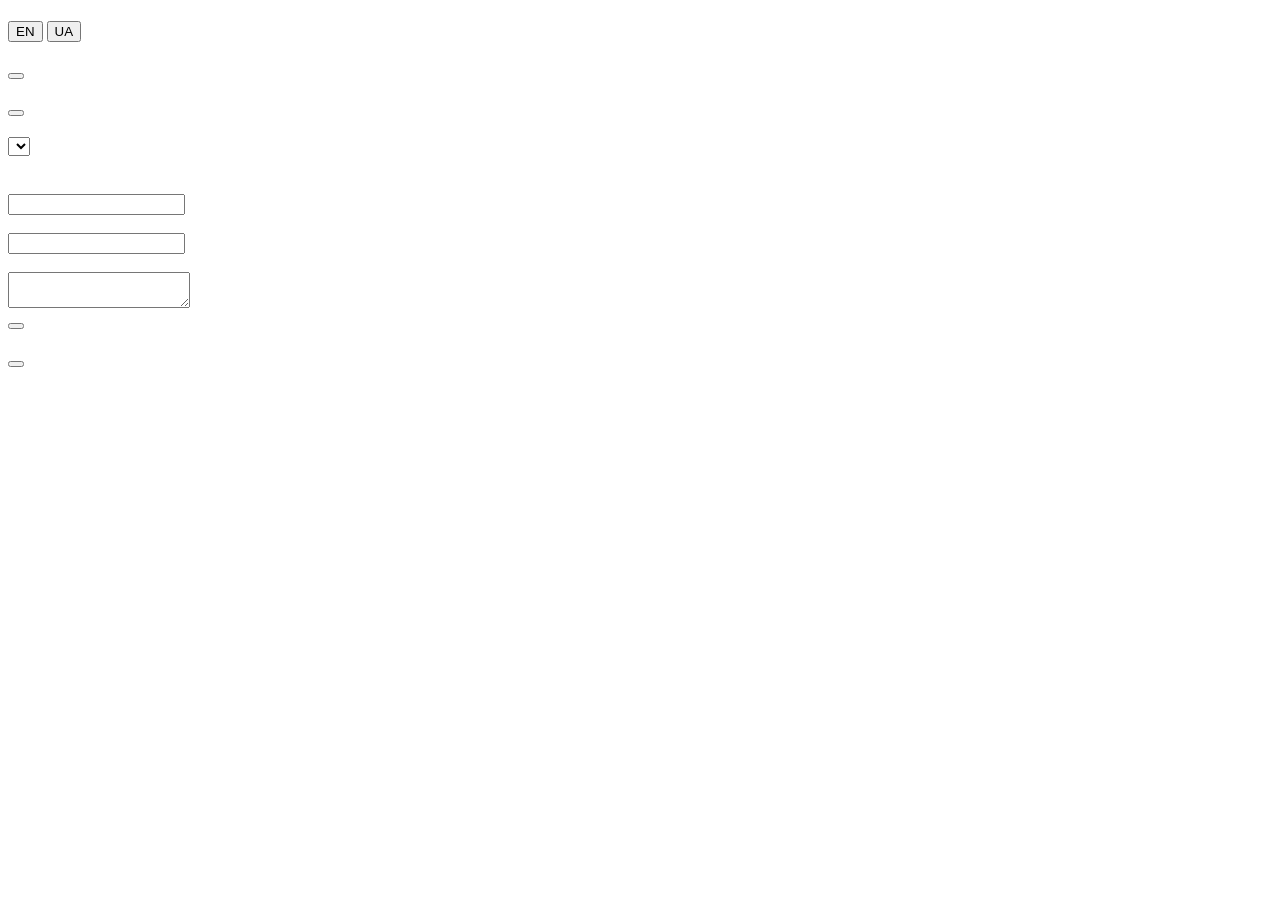
==== index.html @ 9e9cee44 "Update index.html" ====
<!DOCTYPE html>
<html lang="en">
<head>
  <meta charset="UTF-8">
  <title>Localization Demo</title>
  <link rel="stylesheet" href="style.css">
</head>
<body>

<header>
  <h1 id="hero_title"></h1>
  <p id="hero_subtitle"></p>

  <nav>
    <a href="#" id="nav_home"></a>
    <a href="#" id="nav_about"></a>
    <a href="#" id="nav_contact"></a>
  </nav>

  <div>
    <button onclick="loadLanguage('en')">EN</button>
    <button onclick="loadLanguage('uk')">UA</button>
  </div>
</header>

<main>

<section>
  <h2 id="about_title"></h2>
  <p id="about_text"></p>
</section>

<section>
  <h2 id="services_title"></h2>

  <div class="card">
    <h3 id="service1_title"></h3>
    <p id="service1_desc"></p>
    <button id="service1_btn"></button>
  </div>

  <div class="card">
    <h3 id="service2_title"></h3>
    <p id="service2_desc"></p>
    <button id="service2_btn"></button>
  </div>
</section>

<section>
  <h2 id="filter_title"></h2>
  <label id="filter_label"></label>
  <select>
    <option id="filter_option1"></option>
    <option id="filter_option2"></option>
  </select>
</section>

<section>
  <h2 id="form_title"></h2>

  <form>
    <label id="form_name_label"></label><br>
    <input type="text" placeholder="" id="form_name_placeholder"><br>

    <label id="form_email_label"></label><br>
    <input type="email" placeholder="" id="form_email_placeholder"><br>

    <label id="form_message_label"></label><br>
    <textarea placeholder="" id="form_message_placeholder"></textarea><br>

    <button type="submit" id="form_submit"></button>
  </form>
</section>

<section>
  <h2 id="cta_title"></h2>
  <p id="cta_text"></p>
  <button id="cta_button"></button>
</section>

</main>

<footer>
  <p id="footer_text"></p>
</footer>

<script src="app.js"></script>
</body>
</html>
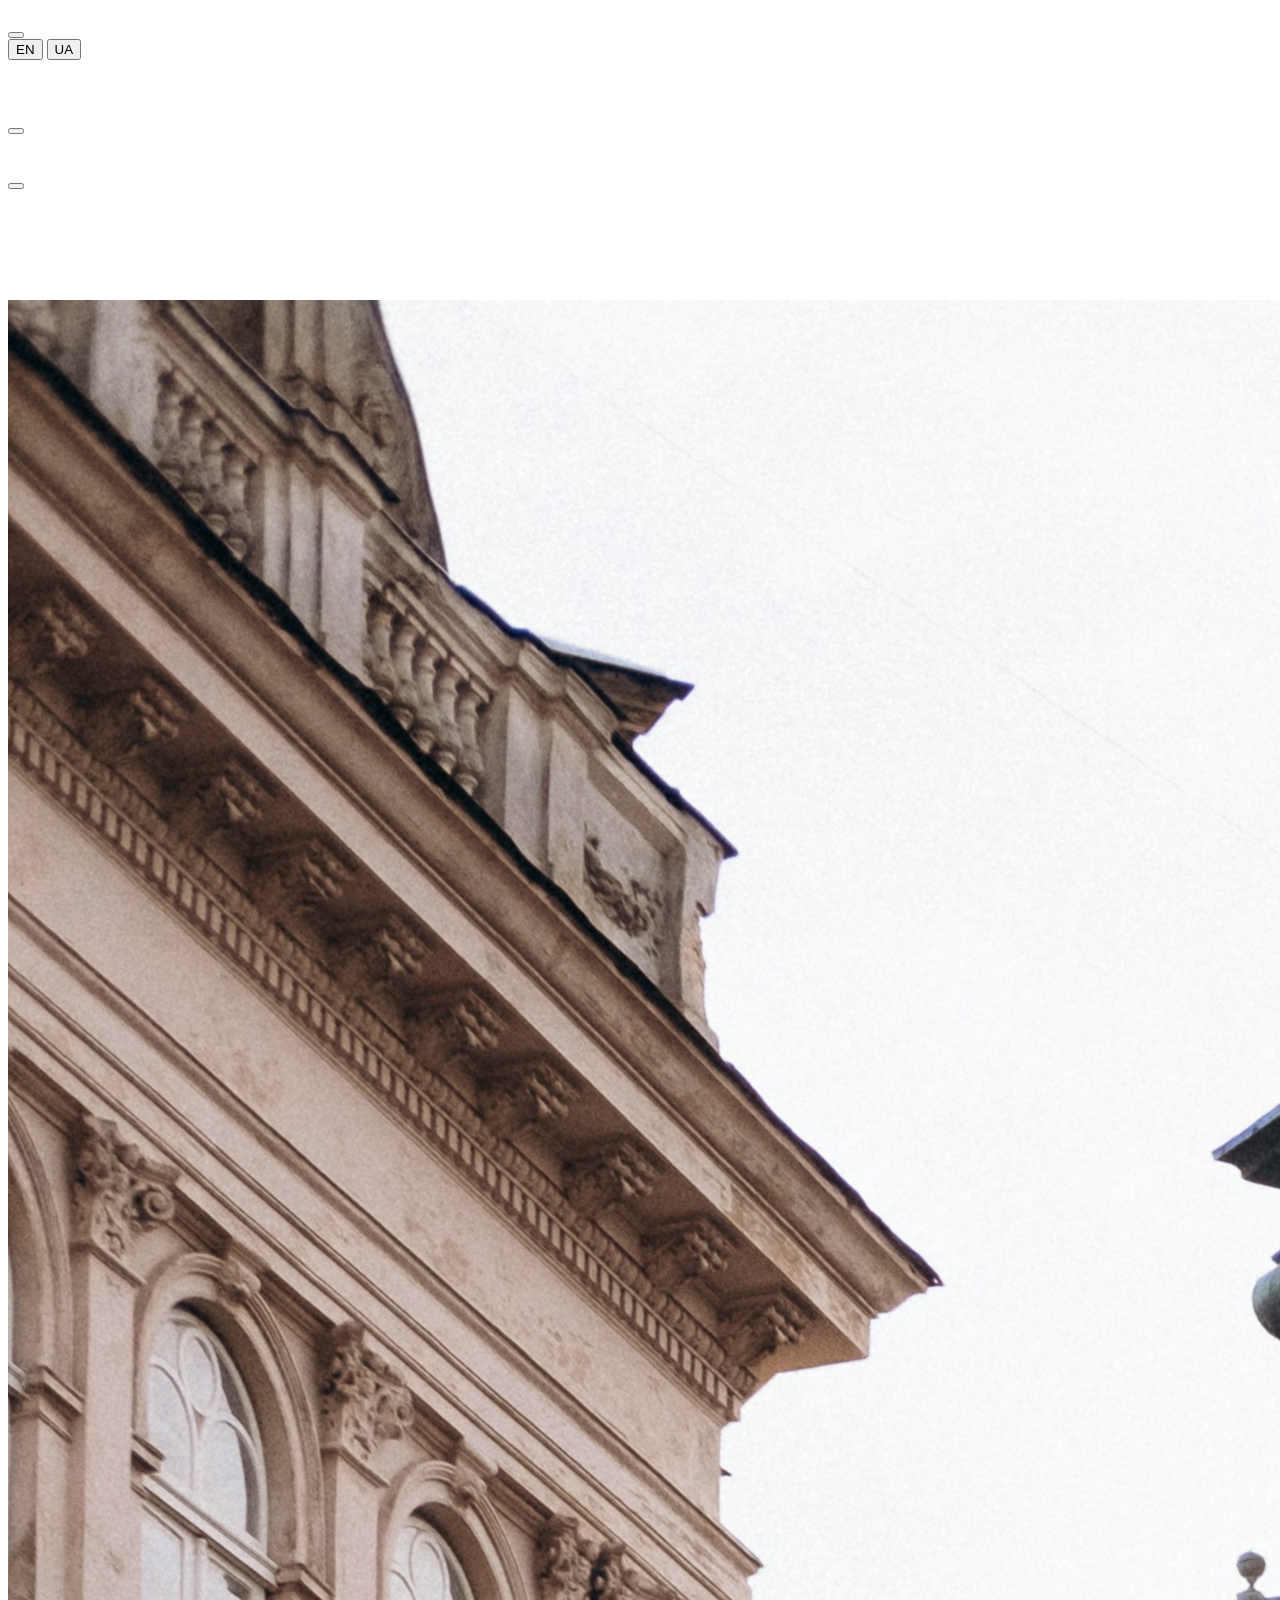
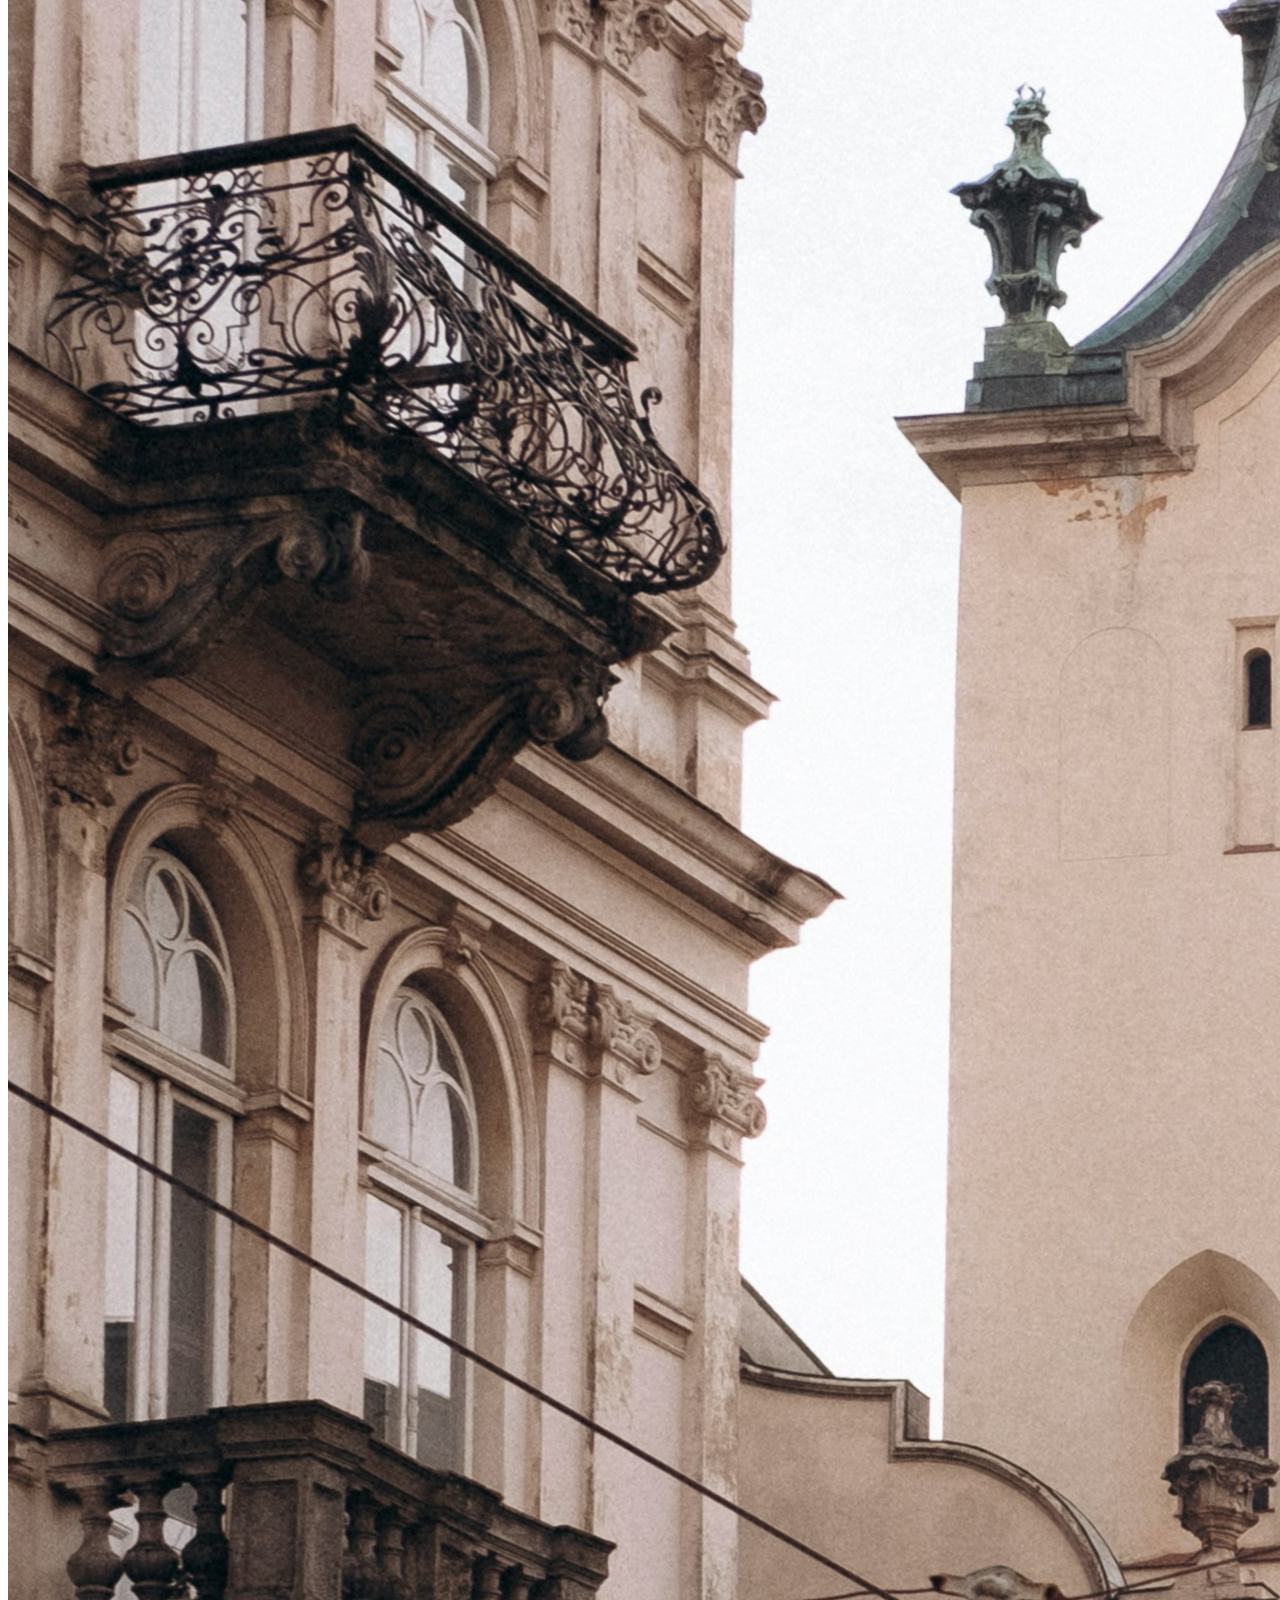
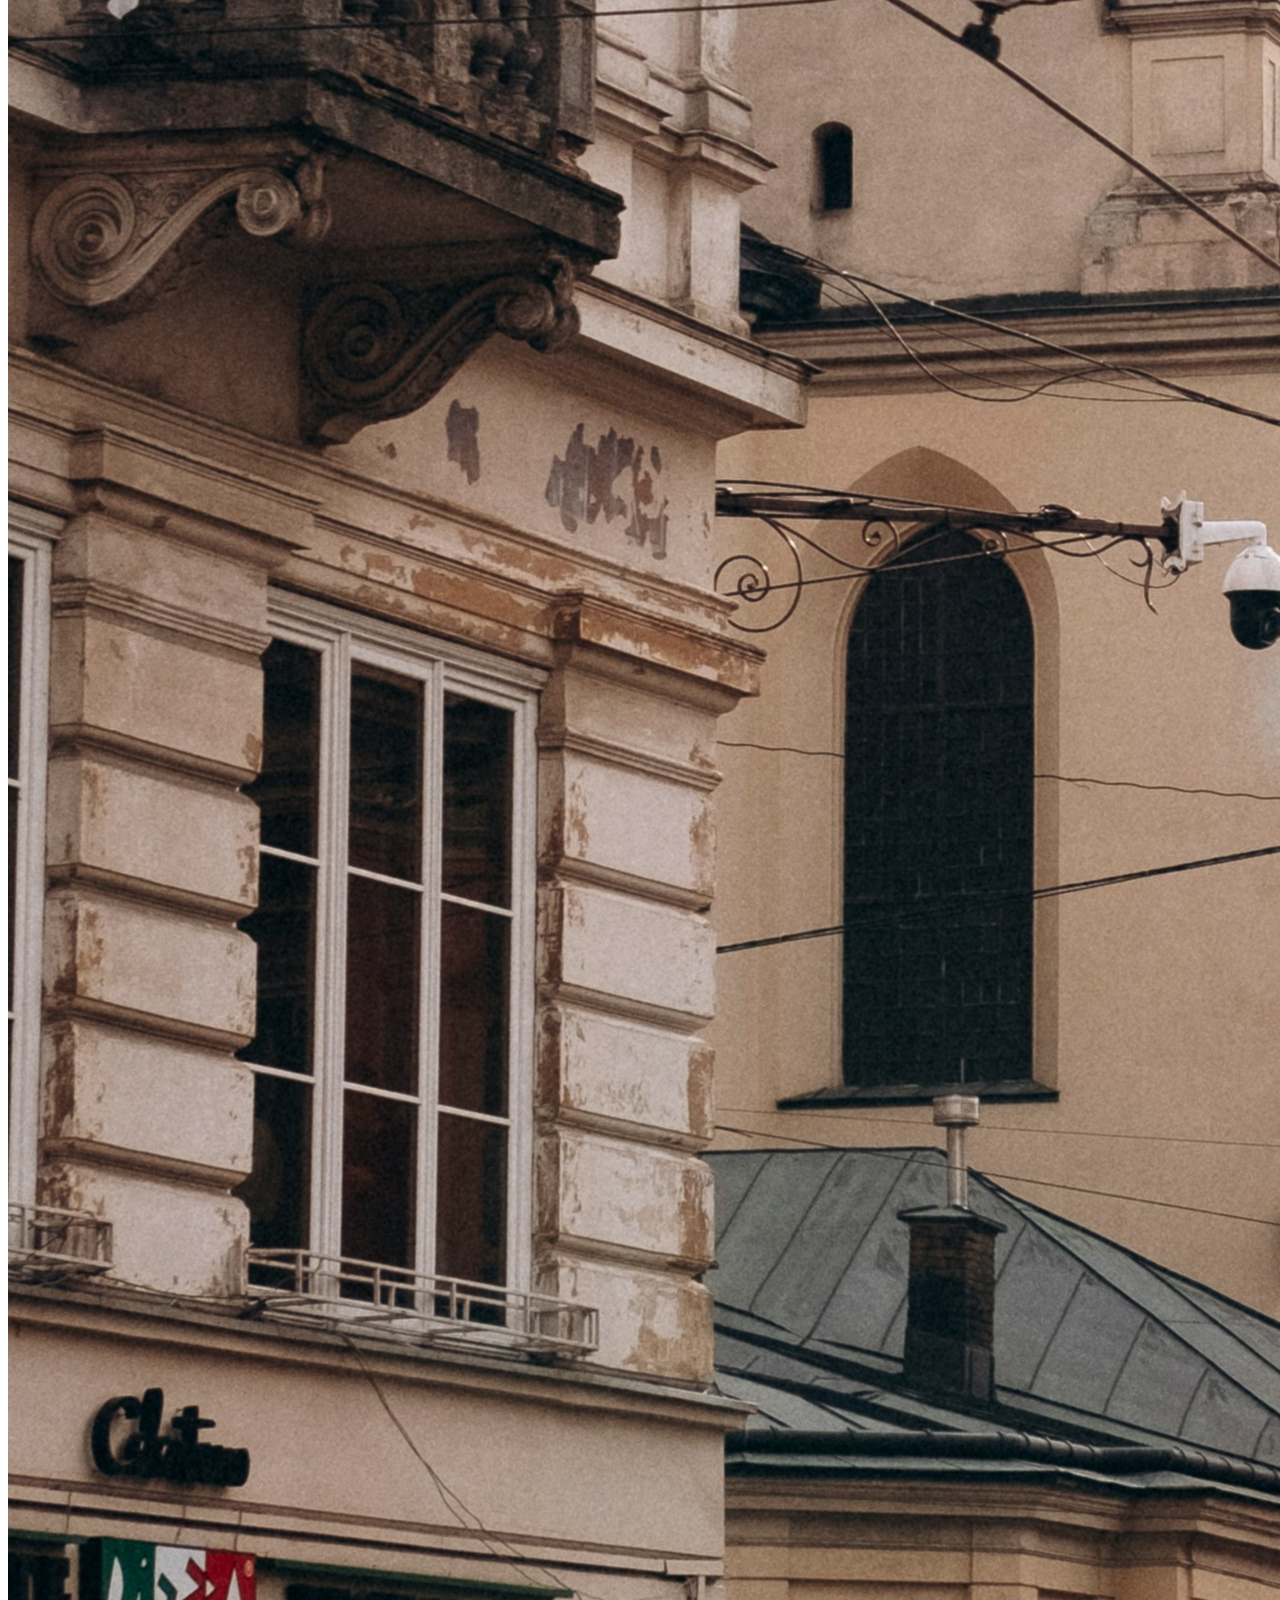
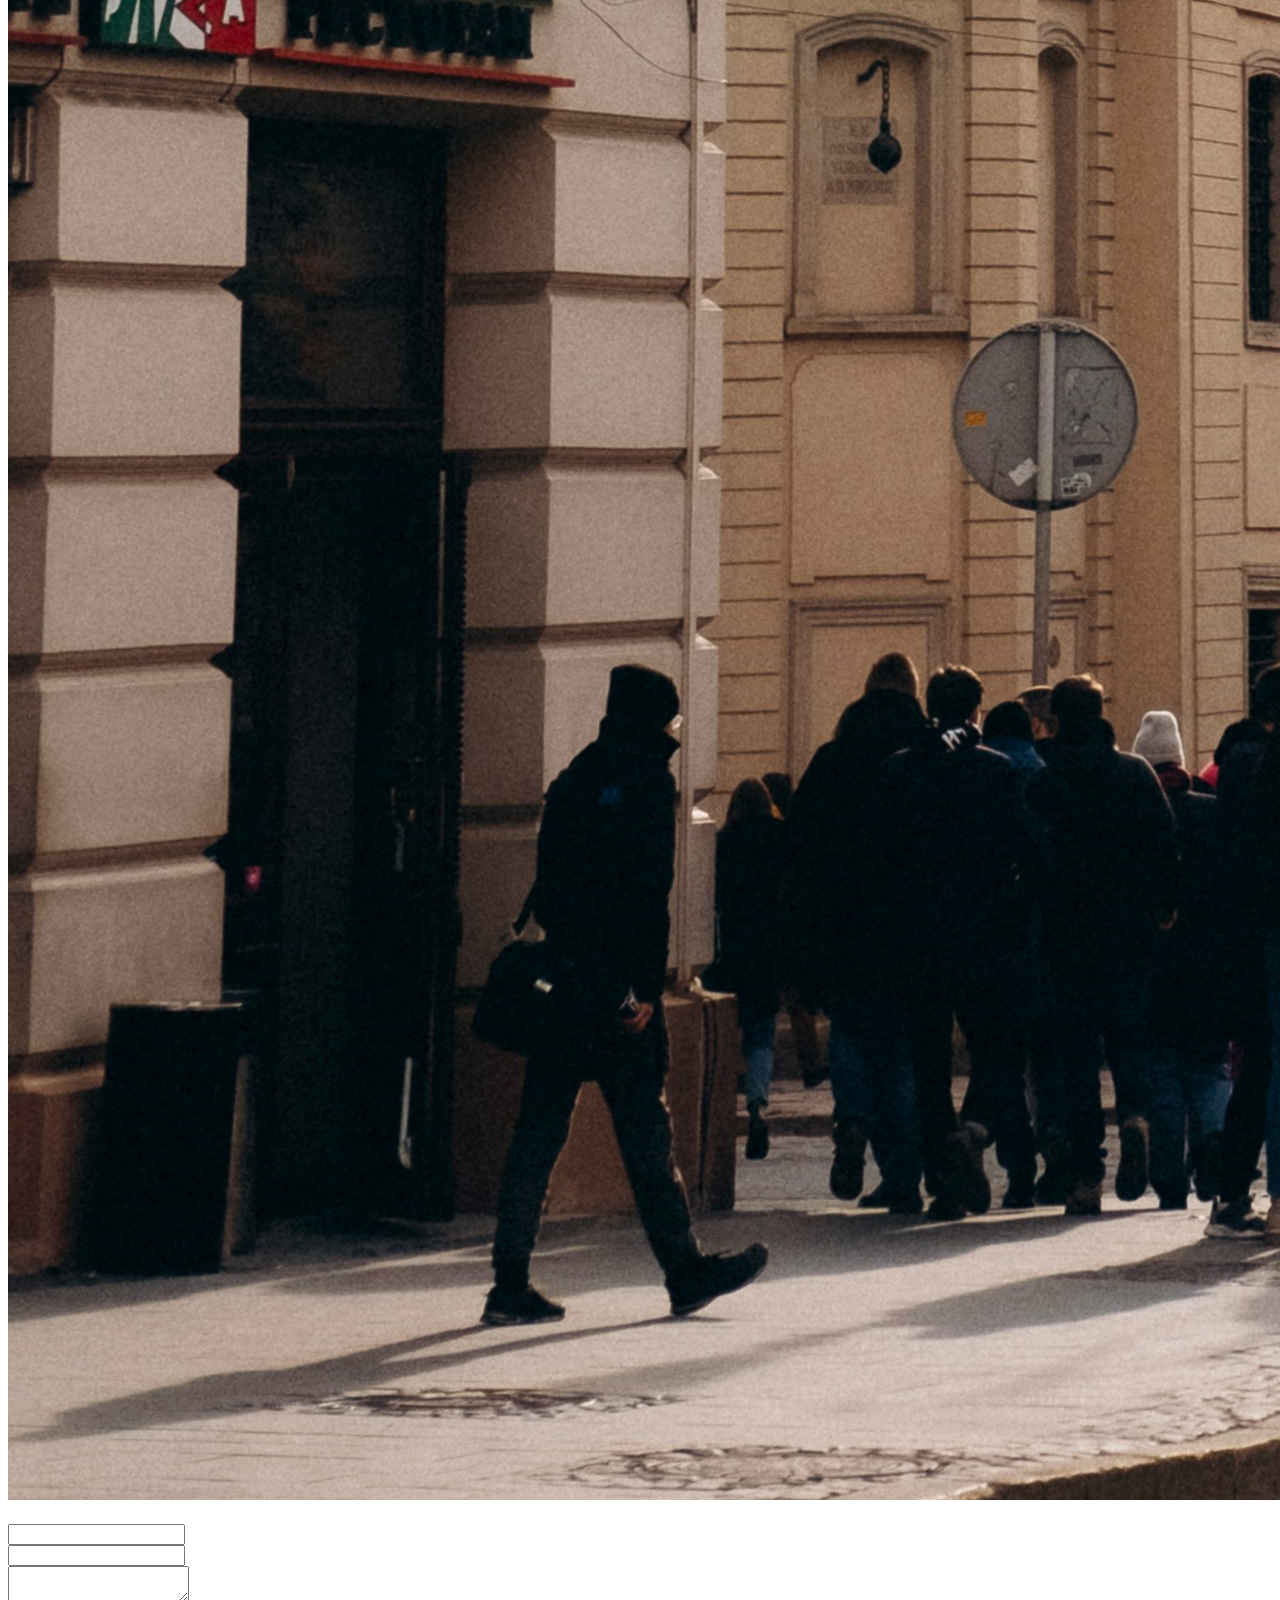
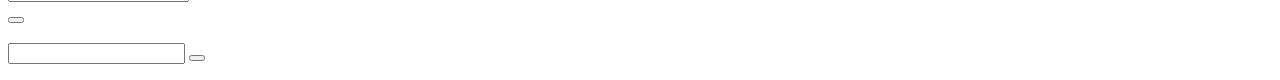
==== commit 15750860: "Update index.html" ====
--- a/index.html
+++ b/index.html
@@ -2,83 +2,99 @@
 <html lang="en">
 <head>
   <meta charset="UTF-8">
-  <title>Localization Demo</title>
+  <title>Localization Demo Modern</title>
   <link rel="stylesheet" href="style.css">
+  <link href="https://fonts.googleapis.com/css2?family=Poppins:wght@400;600&display=swap" rel="stylesheet">
 </head>
 <body>
 
-<header>
-  <h1 id="hero_title"></h1>
-  <p id="hero_subtitle"></p>
-
-  <nav>
-    <a href="#" id="nav_home"></a>
-    <a href="#" id="nav_about"></a>
-    <a href="#" id="nav_contact"></a>
-  </nav>
-
-  <div>
-    <button onclick="loadLanguage('en')">EN</button>
-    <button onclick="loadLanguage('uk')">UA</button>
+<header class="hero" id="hero_section">
+  <div class="hero-overlay">
+    <h1 id="hero_title"></h1>
+    <p id="hero_subtitle"></p>
+    <button id="cta_button"></button>
+    <div class="lang-switch">
+      <button onclick="loadLanguage('en')">EN</button>
+      <button onclick="loadLanguage('uk')">UA</button>
+    </div>
   </div>
 </header>
 
+<nav class="navbar">
+  <a href="#hero_section" id="nav_home"></a>
+  <a href="#about_section" id="nav_about"></a>
+  <a href="#services_section" id="nav_services"></a>
+  <a href="#testimonials_section" id="nav_testimonials"></a>
+  <a href="#contact_section" id="nav_contact"></a>
+</nav>
+
 <main>
-
-<section>
+<section id="about_section">
   <h2 id="about_title"></h2>
   <p id="about_text"></p>
 </section>
 
-<section>
+<section id="services_section">
   <h2 id="services_title"></h2>
-
-  <div class="card">
-    <h3 id="service1_title"></h3>
-    <p id="service1_desc"></p>
-    <button id="service1_btn"></button>
-  </div>
-
-  <div class="card">
-    <h3 id="service2_title"></h3>
-    <p id="service2_desc"></p>
-    <button id="service2_btn"></button>
+  <div class="card-container">
+    <div class="card">
+      <img src="images/service1.jpg" alt="" id="service1_alt" title="">
+      <h3 id="service1_title"></h3>
+      <p id="service1_desc"></p>
+      <button id="service1_btn"></button>
+    </div>
+    <div class="card">
+      <img src="images/service2.jpg" alt="" id="service2_alt" title="">
+      <h3 id="service2_title"></h3>
+      <p id="service2_desc"></p>
+      <button id="service2_btn"></button>
+    </div>
   </div>
 </section>
 
-<section>
-  <h2 id="filter_title"></h2>
-  <label id="filter_label"></label>
-  <select>
-    <option id="filter_option1"></option>
-    <option id="filter_option2"></option>
-  </select>
+<section id="testimonials_section">
+  <h2 id="testimonials_title"></h2>
+  <div class="testimonial-container">
+    <div class="testimonial">
+      <img src="images/testimonial1.jpg" alt="" id="testimonial1_alt" title="">
+      <p id="testimonial1_text"></p>
+      <p class="author" id="testimonial1_author"></p>
+    </div>
+    <div class="testimonial">
+      <img src="images/testimonial2.jpg" alt="" id="testimonial2_alt" title="">
+      <p id="testimonial2_text"></p>
+      <p class="author" id="testimonial2_author"></p>
+    </div>
+  </div>
 </section>
 
-<section>
+<section id="gallery_section">
+  <h2 id="gallery_title"></h2>
+  <div class="gallery">
+    <img src="images/gallery1.jpg" alt="" id="gallery1_alt" title="">
+    <img src="images/gallery2.jpg" alt="" id="gallery2_alt" title="">
+  </div>
+</section>
+
+<section id="contact_section">
   <h2 id="form_title"></h2>
-
   <form>
-    <label id="form_name_label"></label><br>
-    <input type="text" placeholder="" id="form_name_placeholder"><br>
-
-    <label id="form_email_label"></label><br>
-    <input type="email" placeholder="" id="form_email_placeholder"><br>
-
-    <label id="form_message_label"></label><br>
-    <textarea placeholder="" id="form_message_placeholder"></textarea><br>
-
+    <label id="form_name_label"></label>
+    <input type="text" id="form_name_placeholder" placeholder=""><br>
+    <label id="form_email_label"></label>
+    <input type="email" id="form_email_placeholder" placeholder=""><br>
+    <label id="form_message_label"></label>
+    <textarea id="form_message_placeholder" placeholder=""></textarea><br>
     <button type="submit" id="form_submit"></button>
   </form>
 </section>
 
-<section>
-  <h2 id="cta_title"></h2>
-  <p id="cta_text"></p>
-  <button id="cta_button"></button>
+<section id="newsletter_section">
+  <h2 id="newsletter_title"></h2>
+  <p id="newsletter_text"></p>
+  <input type="email" id="newsletter_placeholder" placeholder="">
+  <button id="newsletter_btn"></button>
 </section>
-
-</main>
 
 <footer>
   <p id="footer_text"></p>
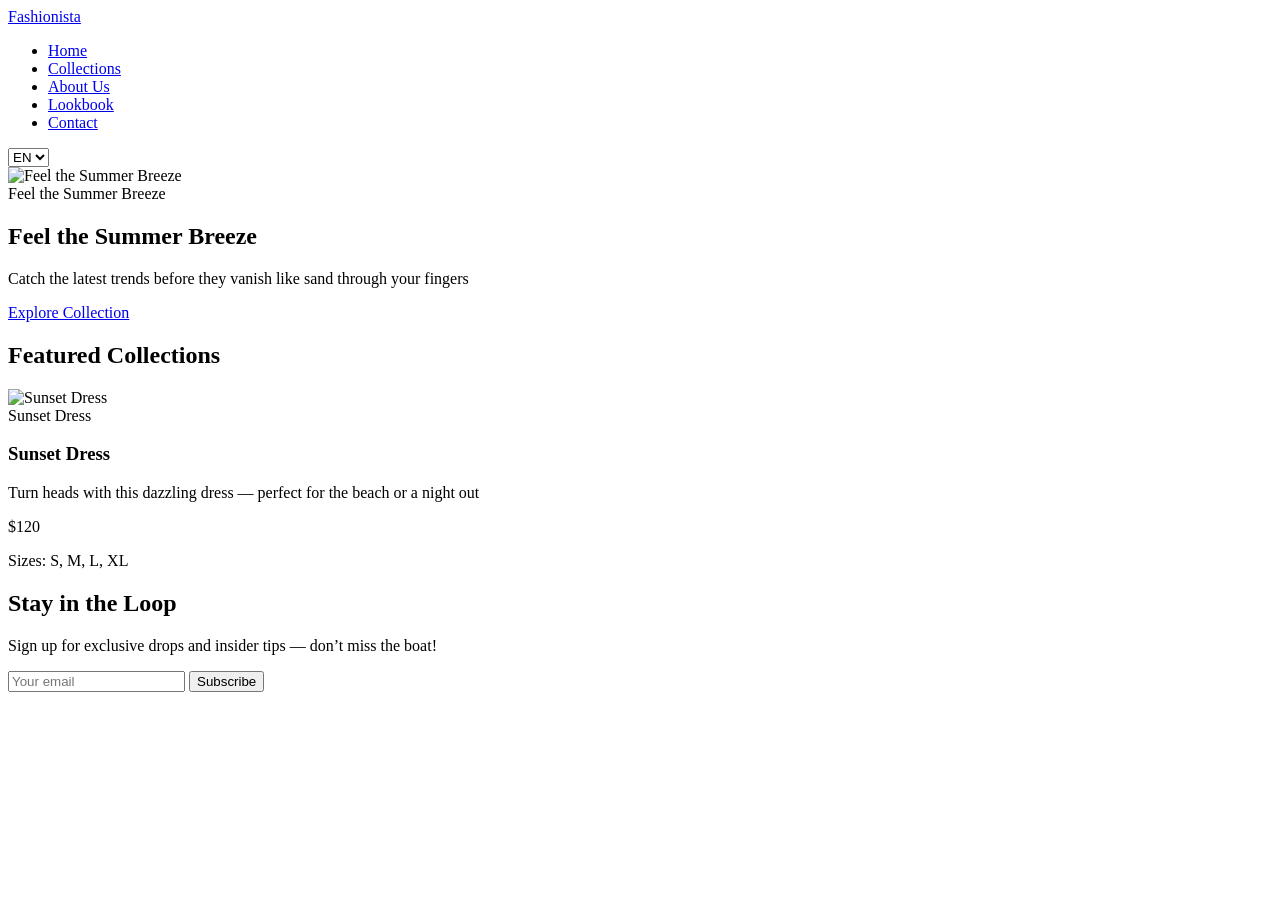
==== commit d754c500: "Update index.html" ====
--- a/index.html
+++ b/index.html
@@ -2,103 +2,71 @@
 <html lang="en">
 <head>
   <meta charset="UTF-8">
-  <title>Localization Demo Modern</title>
+  <meta name="viewport" content="width=device-width, initial-scale=1.0">
+  <title data-i18n="title">Seasonal Fashion Collection</title>
   <link rel="stylesheet" href="style.css">
-  <link href="https://fonts.googleapis.com/css2?family=Poppins:wght@400;600&display=swap" rel="stylesheet">
 </head>
 <body>
 
-<header class="hero" id="hero_section">
-  <div class="hero-overlay">
-    <h1 id="hero_title"></h1>
-    <p id="hero_subtitle"></p>
-    <button id="cta_button"></button>
-    <div class="lang-switch">
-      <button onclick="loadLanguage('en')">EN</button>
-      <button onclick="loadLanguage('uk')">UA</button>
-    </div>
+<header class="navbar">
+  <div class="container">
+    <a href="index.html" class="logo">Fashionista</a>
+    <nav>
+      <ul>
+        <li><a href="index.html" data-i18n="nav.home">Home</a></li>
+        <li><a href="collections.html" data-i18n="nav.collections">Collections</a></li>
+        <li><a href="about.html" data-i18n="nav.about">About Us</a></li>
+        <li><a href="lookbook.html" data-i18n="nav.lookbook">Lookbook</a></li>
+        <li><a href="contact.html" data-i18n="nav.contact">Contact</a></li>
+      </ul>
+    </nav>
+    <select id="langSwitcher">
+      <option value="en">EN</option>
+      <option value="uk">UK</option>
+    </select>
   </div>
 </header>
 
-<nav class="navbar">
-  <a href="#hero_section" id="nav_home"></a>
-  <a href="#about_section" id="nav_about"></a>
-  <a href="#services_section" id="nav_services"></a>
-  <a href="#testimonials_section" id="nav_testimonials"></a>
-  <a href="#contact_section" id="nav_contact"></a>
-</nav>
-
-<main>
-<section id="about_section">
-  <h2 id="about_title"></h2>
-  <p id="about_text"></p>
-</section>
-
-<section id="services_section">
-  <h2 id="services_title"></h2>
-  <div class="card-container">
-    <div class="card">
-      <img src="images/service1.jpg" alt="" id="service1_alt" title="">
-      <h3 id="service1_title"></h3>
-      <p id="service1_desc"></p>
-      <button id="service1_btn"></button>
-    </div>
-    <div class="card">
-      <img src="images/service2.jpg" alt="" id="service2_alt" title="">
-      <h3 id="service2_title"></h3>
-      <p id="service2_desc"></p>
-      <button id="service2_btn"></button>
-    </div>
+<!-- Hero Section -->
+<section class="hero">
+  <div class="image-tooltip-container">
+    <img src="assets/images/hero-banner.jpg" alt="Feel the Summer Breeze" alt-key="hero.title">
+    <div class="tooltip-text" data-i18n="hero.title">Feel the Summer Breeze</div>
+  </div>
+  <div class="hero-text">
+    <h1 data-i18n="hero.title">Feel the Summer Breeze</h1>
+    <p data-i18n="hero.subtitle">Catch the latest trends before they vanish like sand through your fingers</p>
+    <a href="collections.html" class="cta-btn" data-i18n="hero.cta">Explore Collection</a>
   </div>
 </section>
 
-<section id="testimonials_section">
-  <h2 id="testimonials_title"></h2>
-  <div class="testimonial-container">
-    <div class="testimonial">
-      <img src="images/testimonial1.jpg" alt="" id="testimonial1_alt" title="">
-      <p id="testimonial1_text"></p>
-      <p class="author" id="testimonial1_author"></p>
+<!-- Featured Products -->
+<section class="featured">
+  <h2 data-i18n="home.featured">Featured Collections</h2>
+  <div class="product-grid">
+    <div class="product-card">
+      <div class="image-tooltip-container">
+        <img src="assets/images/product1.jpg" alt="Sunset Dress" alt-key="product1.name">
+        <div class="tooltip-text" data-i18n="product1.name">Sunset Dress</div>
+      </div>
+      <h3 data-i18n="product1.name">Sunset Dress</h3>
+      <p data-i18n="product1.desc">Turn heads with this dazzling dress — perfect for the beach or a night out</p>
+      <p class="price" data-i18n="product1.price">$120</p>
+      <p class="sizes" data-i18n="product1.sizes">Sizes: S, M, L, XL</p>
     </div>
-    <div class="testimonial">
-      <img src="images/testimonial2.jpg" alt="" id="testimonial2_alt" title="">
-      <p id="testimonial2_text"></p>
-      <p class="author" id="testimonial2_author"></p>
-    </div>
+    <!-- Additional products can follow the same structure -->
   </div>
 </section>
 
-<section id="gallery_section">
-  <h2 id="gallery_title"></h2>
-  <div class="gallery">
-    <img src="images/gallery1.jpg" alt="" id="gallery1_alt" title="">
-    <img src="images/gallery2.jpg" alt="" id="gallery2_alt" title="">
-  </div>
-</section>
-
-<section id="contact_section">
-  <h2 id="form_title"></h2>
+<!-- Newsletter -->
+<section class="newsletter">
+  <h2 data-i18n="newsletter.title">Stay in the Loop</h2>
+  <p data-i18n="newsletter.subtitle">Sign up for exclusive drops and insider tips — don’t miss the boat!</p>
   <form>
-    <label id="form_name_label"></label>
-    <input type="text" id="form_name_placeholder" placeholder=""><br>
-    <label id="form_email_label"></label>
-    <input type="email" id="form_email_placeholder" placeholder=""><br>
-    <label id="form_message_label"></label>
-    <textarea id="form_message_placeholder" placeholder=""></textarea><br>
-    <button type="submit" id="form_submit"></button>
+    <input type="email" placeholder="Your email">
+    <button type="submit" data-i18n="newsletter.cta">Subscribe</button>
   </form>
 </section>
-
-<section id="newsletter_section">
-  <h2 id="newsletter_title"></h2>
-  <p id="newsletter_text"></p>
-  <input type="email" id="newsletter_placeholder" placeholder="">
-  <button id="newsletter_btn"></button>
-</section>
-
-<footer>
-  <p id="footer_text"></p>
-</footer>
 
 <script src="app.js"></script>
 </body>
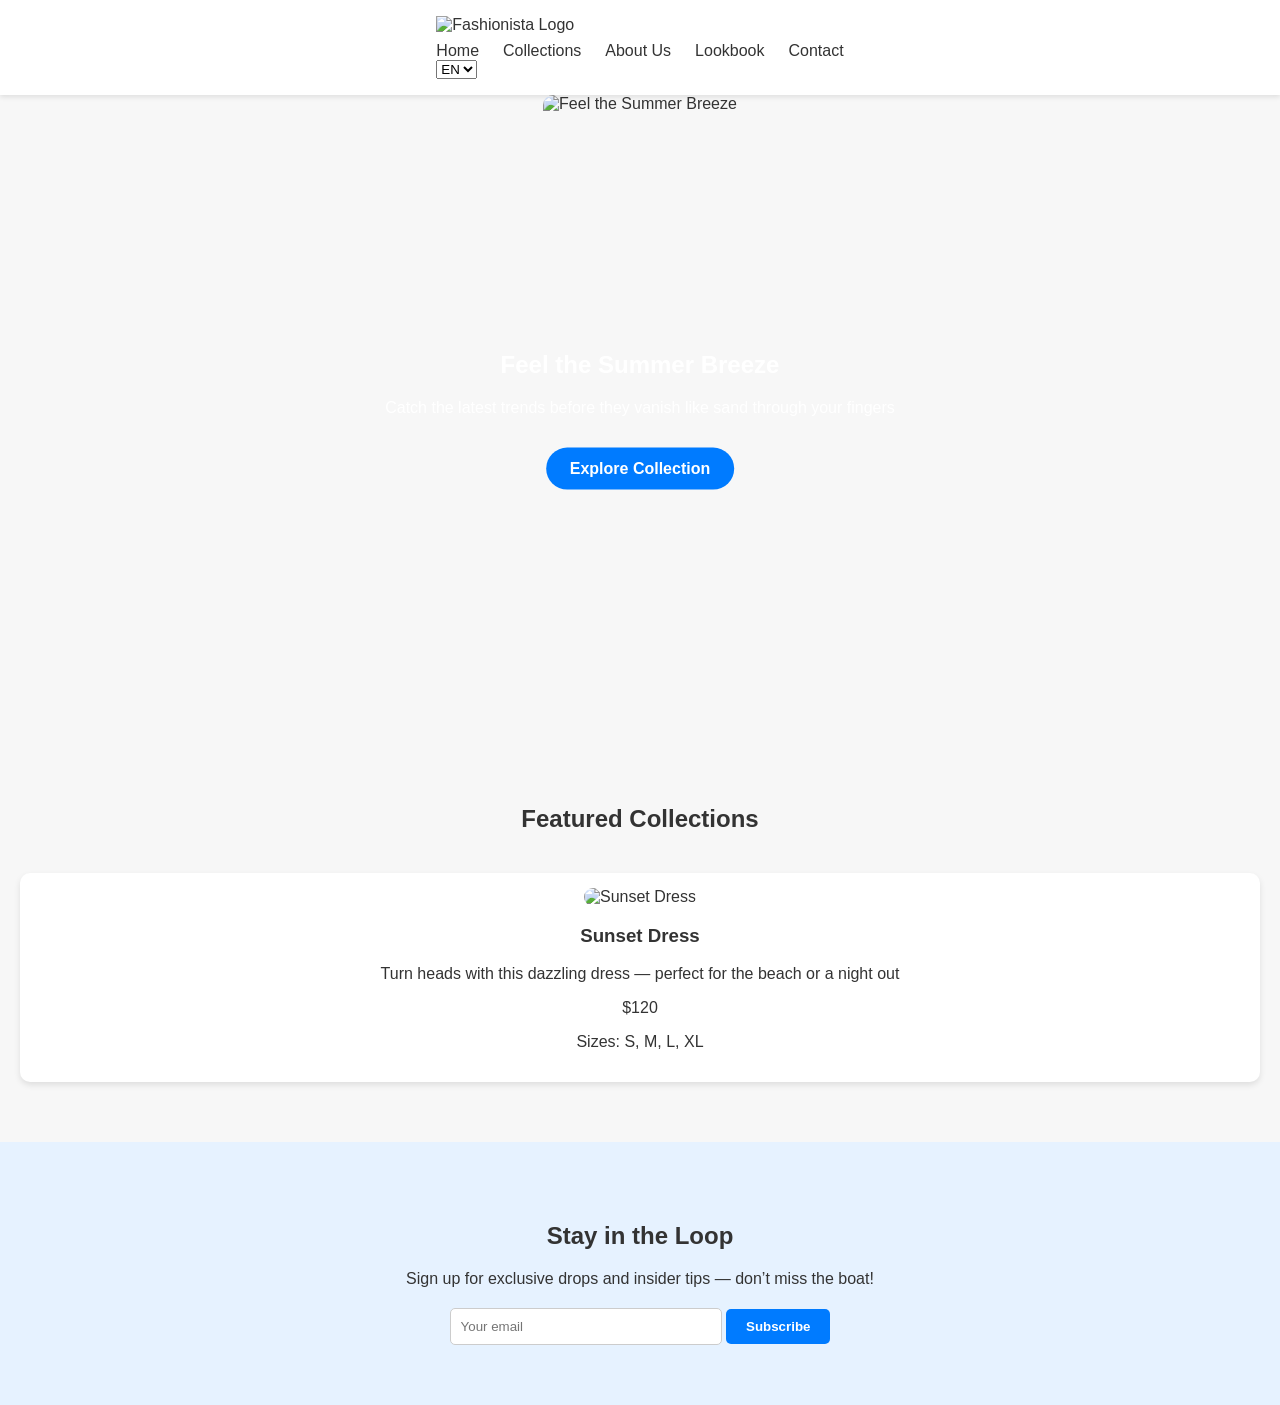
==== commit ab01364f: "Update index.html" ====
--- a/index.html
+++ b/index.html
@@ -10,7 +10,9 @@
 
 <header class="navbar">
   <div class="container">
-    <a href="index.html" class="logo">Fashionista</a>
+    <a href="index.html" class="logo">
+  <img src="assets/images/logo.png" alt="Fashionista Logo">
+    </a>
     <nav>
       <ul>
         <li><a href="index.html" data-i18n="nav.home">Home</a></li>
@@ -30,7 +32,7 @@
 <!-- Hero Section -->
 <section class="hero">
   <div class="image-tooltip-container">
-    <img src="assets/images/hero-banner.jpg" alt="Feel the Summer Breeze" alt-key="hero.title">
+    <img src="assets/images/en/hero.jpg" data-i18n-img="hero.img" alt="Feel the Summer Breeze" alt-key="hero.title">
     <div class="tooltip-text" data-i18n="hero.title">Feel the Summer Breeze</div>
   </div>
   <div class="hero-text">
--- a/style.css
+++ b/style.css
@@ -0,0 +1,167 @@
+body {
+  font-family: 'Arial', sans-serif;
+  margin: 0;
+  background: #f7f7f7;
+  color: #333;
+}
+
+.container {
+  max-width: 1200px;
+  margin: 0 auto;
+  padding: 0 20px;
+}
+
+.navbar {
+  display: flex;
+  justify-content: center;  /* centers items horizontally */
+  align-items: center;      /* centers items vertically */
+  padding: 1rem;
+  background-color: #fff;
+  box-shadow: 0 2px 5px rgba(0,0,0,0.1);
+  position: relative;
+  z-index: 1000;
+}
+
+.navbar .logo img {
+  max-height: 200px; /* adjust as needed */
+  height: auto;
+  width: auto;
+}
+
+.navbar nav {
+  margin-top: 0.5rem;
+}
+
+.navbar nav ul {
+  display: flex;
+  justify-content: center;
+  display: flex;
+  gap: 1.5rem;
+  list-style: none;
+  padding: 0;
+  margin: 0;
+}
+
+.navbar a {
+  text-decoration: none;
+  color: #333;
+  font-weight: 500;
+}
+
+.hero {
+  position: relative;
+  text-align: center;
+}
+
+.hero img {
+  width: 100%;
+  height: 70vh;
+  object-fit: cover;
+}
+
+.hero-text {
+  position: absolute;
+  top: 50%;
+  left: 50%;
+  transform: translate(-50%, -50%);
+  color: white;
+}
+
+.cta-btn {
+  background: #007bff;
+  padding: 12px 24px;
+  color: white;
+  text-decoration: none;
+  border-radius: 25px;
+  font-weight: bold;
+  display: inline-block;
+  margin-top: 15px;
+}
+
+.featured {
+  padding: 60px 20px;
+  text-align: center;
+}
+
+.product-grid {
+  display: grid;
+  grid-template-columns: repeat(auto-fit, minmax(250px, 1fr));
+  gap: 20px;
+  margin-top: 40px;
+}
+
+.product-card {
+  background: white;
+  padding: 15px;
+  border-radius: 10px;
+  box-shadow: 0 3px 6px rgba(0,0,0,0.1);
+}
+
+.product-card img {
+  width: 100%;
+  border-radius: 10px;
+}
+
+.newsletter {
+  background: #e6f2ff;
+  text-align: center;
+  padding: 60px 20px;
+}
+
+.newsletter form {
+  margin-top: 20px;
+}
+
+.newsletter input[type="email"] {
+  padding: 10px;
+  width: 250px;
+  border-radius: 5px;
+  border: 1px solid #ccc;
+}
+
+.newsletter button {
+  padding: 10px 20px;
+  border-radius: 5px;
+  border: none;
+  background: #007bff;
+  color: white;
+  font-weight: bold;
+  cursor: pointer;
+}
+
+/* Tooltip for image alt text */
+.image-tooltip-container {
+  position: relative;
+  display: inline-block;
+}
+
+.image-tooltip-container img {
+  display: block;
+  width: 100%;
+  border-radius: 10px;
+}
+
+.image-tooltip-container .tooltip-text {
+  visibility: hidden;
+  width: auto;
+  max-width: 200px;
+  background-color: rgba(0, 0, 0, 0.8);
+  color: #fff;
+  text-align: center;
+  padding: 5px 10px;
+  border-radius: 5px;
+  position: absolute;
+  bottom: 10px;
+  left: 50%;
+  transform: translateX(-50%);
+  font-size: 0.9rem;
+  white-space: normal;
+  z-index: 10;
+  opacity: 0;
+  transition: opacity 0.3s;
+}
+
+.image-tooltip-container:hover .tooltip-text {
+  visibility: visible;
+  opacity: 1;
+}
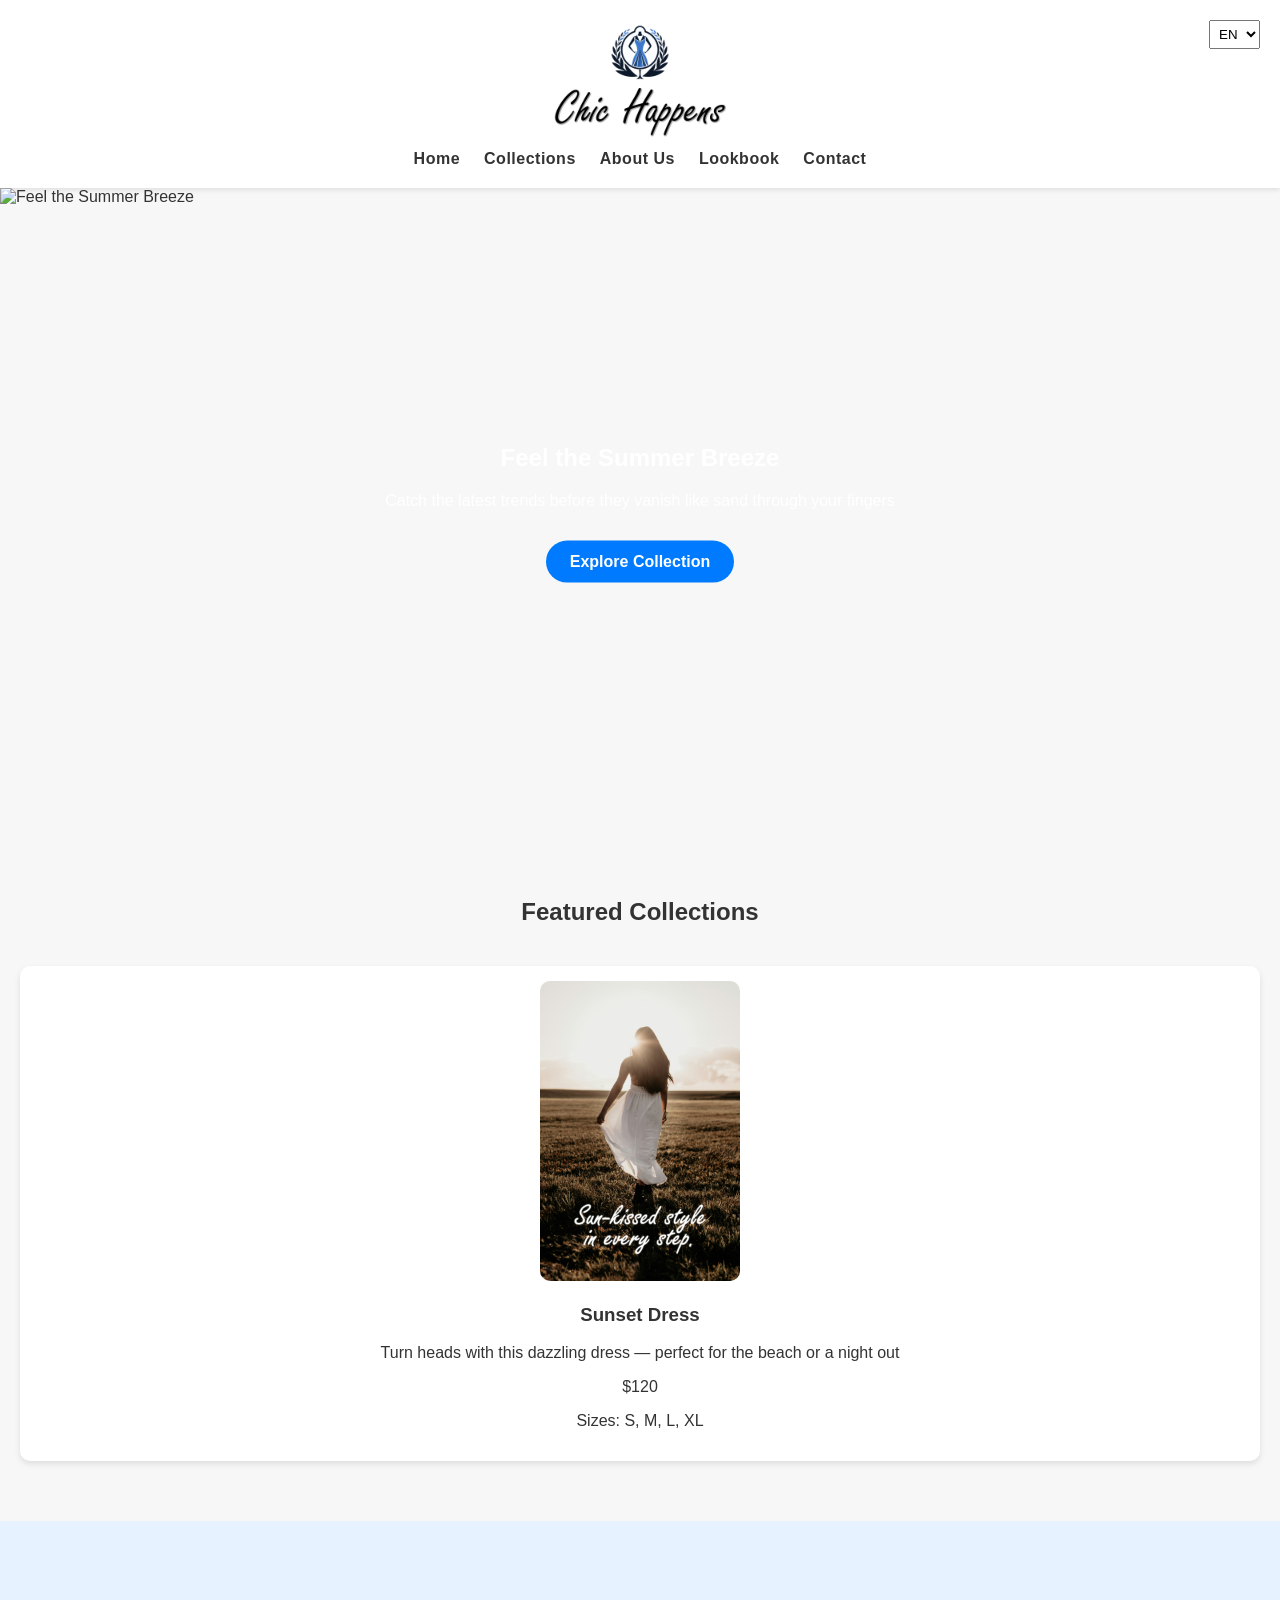
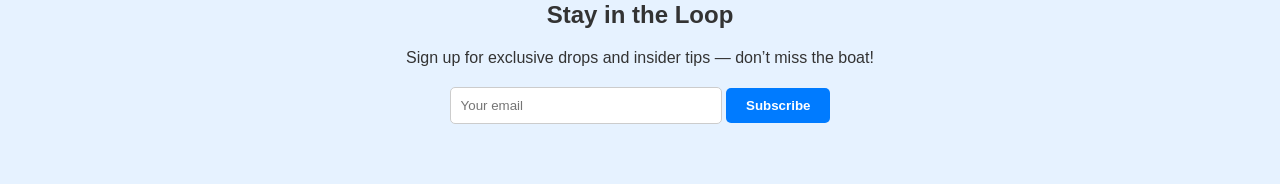
==== commit 707150d8: "small fixes" ====
--- a/index.html
+++ b/index.html
@@ -3,7 +3,7 @@
 <head>
   <meta charset="UTF-8">
   <meta name="viewport" content="width=device-width, initial-scale=1.0">
-  <title data-i18n="title">Seasonal Fashion Collection</title>
+  <title data-i18n="title">Chic Happens</title>
   <link rel="stylesheet" href="style.css">
 </head>
 <body>
@@ -11,7 +11,7 @@
 <header class="navbar">
   <div class="container">
     <a href="index.html" class="logo">
-  <img src="assets/images/logo.png" alt="Fashionista Logo">
+  <img src="assets/images/logo.png" alt="Chic Happens Logo">
     </a>
     <nav>
       <ul>
@@ -45,18 +45,35 @@
 <!-- Featured Products -->
 <section class="featured">
   <h2 data-i18n="home.featured">Featured Collections</h2>
+
   <div class="product-grid">
+    
     <div class="product-card">
       <div class="image-tooltip-container">
-        <img src="assets/images/product1.jpg" alt="Sunset Dress" alt-key="product1.name">
-        <div class="tooltip-text" data-i18n="product1.name">Sunset Dress</div>
+        <img 
+          src="assets/images/en/product1.jpg"
+          data-i18n-img="product1.img"
+          alt="Sunset Dress"
+          alt-key="product1.name"
+        >
+        <div class="tooltip-text" data-i18n="product1.name">
+          Sunset Dress
+        </div>
       </div>
+
       <h3 data-i18n="product1.name">Sunset Dress</h3>
-      <p data-i18n="product1.desc">Turn heads with this dazzling dress — perfect for the beach or a night out</p>
+
+      <p data-i18n="product1.desc">
+        Turn heads with this dazzling dress — perfect for the beach or a night out
+      </p>
+
       <p class="price" data-i18n="product1.price">$120</p>
-      <p class="sizes" data-i18n="product1.sizes">Sizes: S, M, L, XL</p>
+
+      <p class="sizes" data-i18n="product1.sizes">
+        Sizes: S, M, L, XL
+      </p>
     </div>
-    <!-- Additional products can follow the same structure -->
+
   </div>
 </section>
 
--- a/style.css
+++ b/style.css
@@ -11,52 +11,79 @@
   padding: 0 20px;
 }
 
+/* ===== NAVBAR ===== */
+
 .navbar {
-  display: flex;
-  justify-content: center;  /* centers items horizontally */
-  align-items: center;      /* centers items vertically */
-  padding: 1rem;
-  background-color: #fff;
+  background: #fff;
   box-shadow: 0 2px 5px rgba(0,0,0,0.1);
+  padding: 20px 0;
+  text-align: center; /* centers logo + nav */
   position: relative;
-  z-index: 1000;
-}
-
-.navbar .logo img {
-  max-height: 200px; /* adjust as needed */
-  height: auto;
-  width: auto;
-}
-
+}
+
+/* Logo */
+.logo img {
+  display: block;
+  margin: 0 auto;
+  max-height: 120px; /* balanced size */
+}
+
+/* Navigation */
 .navbar nav {
-  margin-top: 0.5rem;
+  margin-top: 10px;
 }
 
 .navbar nav ul {
   display: flex;
   justify-content: center;
-  display: flex;
-  gap: 1.5rem;
+  gap: 24px;
   list-style: none;
   padding: 0;
   margin: 0;
 }
 
+/* Menu links */
 .navbar a {
   text-decoration: none;
   color: #333;
-  font-weight: 500;
-}
+  font-weight: 600; /* restored boldness */
+  letter-spacing: 0.5px;
+  transition: color 0.2s ease;
+}
+
+.navbar a:hover {
+  color: #007bff;
+}
+
+/* Language switcher (kept out of center flow) */
+#langSwitcher {
+  position: absolute;
+  right: 20px;
+  top: 20px;
+  padding: 5px;
+}
+
+/* ===== HERO ===== */
 
 .hero {
+  width: 100vw;           /* full viewport width */
+  max-width: 100vw;       /* prevent parent constraints */
+  overflow: hidden;       /* hide any overflow */
+  position: relative;     
+}
+
+/* Hero image container scoped separately */
+.hero .image-tooltip-container {
+  display: block;
+  width: 100%;
   position: relative;
-  text-align: center;
 }
 
 .hero img {
-  width: 100%;
-  height: 70vh;
+  width: 100%;          /* stretch to container */
+  height: 70vh;         /* adjust as needed */
   object-fit: cover;
+  display: block;
 }
 
 .hero-text {
@@ -65,6 +92,9 @@
   left: 50%;
   transform: translate(-50%, -50%);
   color: white;
+  text-align: center;
+  width: 90%;           /* optional, prevents text from spilling */
+  max-width: 800px;
 }
 
 .cta-btn {
@@ -78,6 +108,8 @@
   margin-top: 15px;
 }
 
+/* ===== PRODUCTS ===== */
+
 .featured {
   padding: 60px 20px;
   text-align: center;
@@ -97,10 +129,21 @@
   box-shadow: 0 3px 6px rgba(0,0,0,0.1);
 }
 
+/* Featured products tooltip containers stay inline-block to prevent stretching */
+.featured .image-tooltip-container {
+  display: inline-block;
+  width: auto;
+  position: relative;
+}
+
 .product-card img {
   width: 100%;
+  height: 300px;        /* set desired height */
+  object-fit: cover;    /* prevents distortion, crops instead */
   border-radius: 10px;
 }
+
+/* ===== NEWSLETTER ===== */
 
 .newsletter {
   background: #e6f2ff;
@@ -129,39 +172,176 @@
   cursor: pointer;
 }
 
-/* Tooltip for image alt text */
-.image-tooltip-container {
-  position: relative;
-  display: inline-block;
-}
-
-.image-tooltip-container img {
-  display: block;
-  width: 100%;
-  border-radius: 10px;
-}
-
-.image-tooltip-container .tooltip-text {
+/* ===== TOOLTIP ===== */
+
+/* Tooltips are reused but layout differs by section */
+.tooltip-text {
   visibility: hidden;
-  width: auto;
   max-width: 200px;
   background-color: rgba(0, 0, 0, 0.8);
   color: #fff;
   text-align: center;
-  padding: 5px 10px;
+  padding: 6px 10px;
   border-radius: 5px;
   position: absolute;
   bottom: 10px;
   left: 50%;
   transform: translateX(-50%);
-  font-size: 0.9rem;
-  white-space: normal;
-  z-index: 10;
+  font-size: 0.85rem;
   opacity: 0;
-  transition: opacity 0.3s;
+  transition: opacity 0.3s ease;
 }
 
 .image-tooltip-container:hover .tooltip-text {
   visibility: visible;
   opacity: 1;
 }
+
+/* ===== RESPONSIVE ===== */
+
+@media (max-width: 768px) {
+  .hero img {
+    height: 50vh;  /* smaller hero on mobile */
+  }
+
+  .hero-text {
+    font-size: 0.9rem;
+    width: 90%;
+  }
+
+  .navbar nav ul {
+    flex-direction: column;
+    gap: 12px;
+  }
+
+  .newsletter input[type="email"] {
+    width: 70%;
+  }
+}
+
+/* =================== Contact Page =================== */
+
+.contact {
+  padding: 80px 20px;
+  text-align: center;
+}
+
+.contact h2 {
+  font-size: 2.2rem;
+  margin-bottom: 10px;
+}
+
+.contact-intro {
+  font-size: 1rem;
+  margin-bottom: 40px;
+  color: #555;
+  max-width: 700px;
+  margin-left: auto;
+  margin-right: auto;
+}
+
+/* Layout for form + info */
+.contact-layout {
+  display: flex;
+  gap: 40px;
+  justify-content: space-between;
+  flex-wrap: wrap;
+  margin-top: 40px;
+}
+
+/* Form */
+.contact-form {
+  flex: 1;
+  min-width: 300px;
+  max-width: 600px;
+}
+
+.form-group {
+  margin-bottom: 18px;
+  text-align: left;
+}
+
+.form-group label {
+  display: block;
+  font-weight: 600;
+  margin-bottom: 6px;
+  color: #333;
+}
+
+.contact-form input,
+.contact-form textarea {
+  width: 100%;
+  padding: 12px 15px;
+  border: 1px solid #ccc;
+  border-radius: 6px;
+  font-size: 1rem;
+  outline: none;
+  transition: border-color 0.2s ease;
+}
+
+.contact-form input:focus,
+.contact-form textarea:focus {
+  border-color: #007bff;
+}
+
+.btn-primary {
+  padding: 12px 28px;
+  background: #007bff;
+  color: white;
+  border: none;
+  border-radius: 6px;
+  font-size: 1rem;
+  cursor: pointer;
+  margin-top: 8px;
+  transition: background 0.3s ease;
+}
+
+.btn-primary:hover {
+  background: #0056b3;
+}
+
+/* Contact Info Sidebar */
+.contact-details {
+  flex: 0 0 280px;
+  text-align: left;
+}
+
+.contact-details .info-block {
+  margin-bottom: 32px;
+}
+
+.contact-details h3 {
+  font-size: 1.2rem;
+  margin-bottom: 8px;
+  color: #333;
+}
+
+.contact-details p,
+.contact-details .social-links a {
+  font-size: 1rem;
+  color: #555;
+  text-decoration: none;
+  display: block;
+  margin-bottom: 6px;
+}
+
+.contact-details .social-links a:hover {
+  color: #007bff;
+}
+
+/* Responsive adjustments */
+@media (max-width: 768px) {
+  .contact-layout {
+    flex-direction: column;
+    gap: 30px;
+  }
+}
+
+/* ===== LOOKBOOK IMAGES ===== */
+.lookbook .product-card img {
+  width: 100%;
+  height: auto;        /* preserve natural aspect ratio */
+  object-fit: contain; /* ensure the whole image is visible */
+  border-radius: 10px;
+  display: block;
+}
